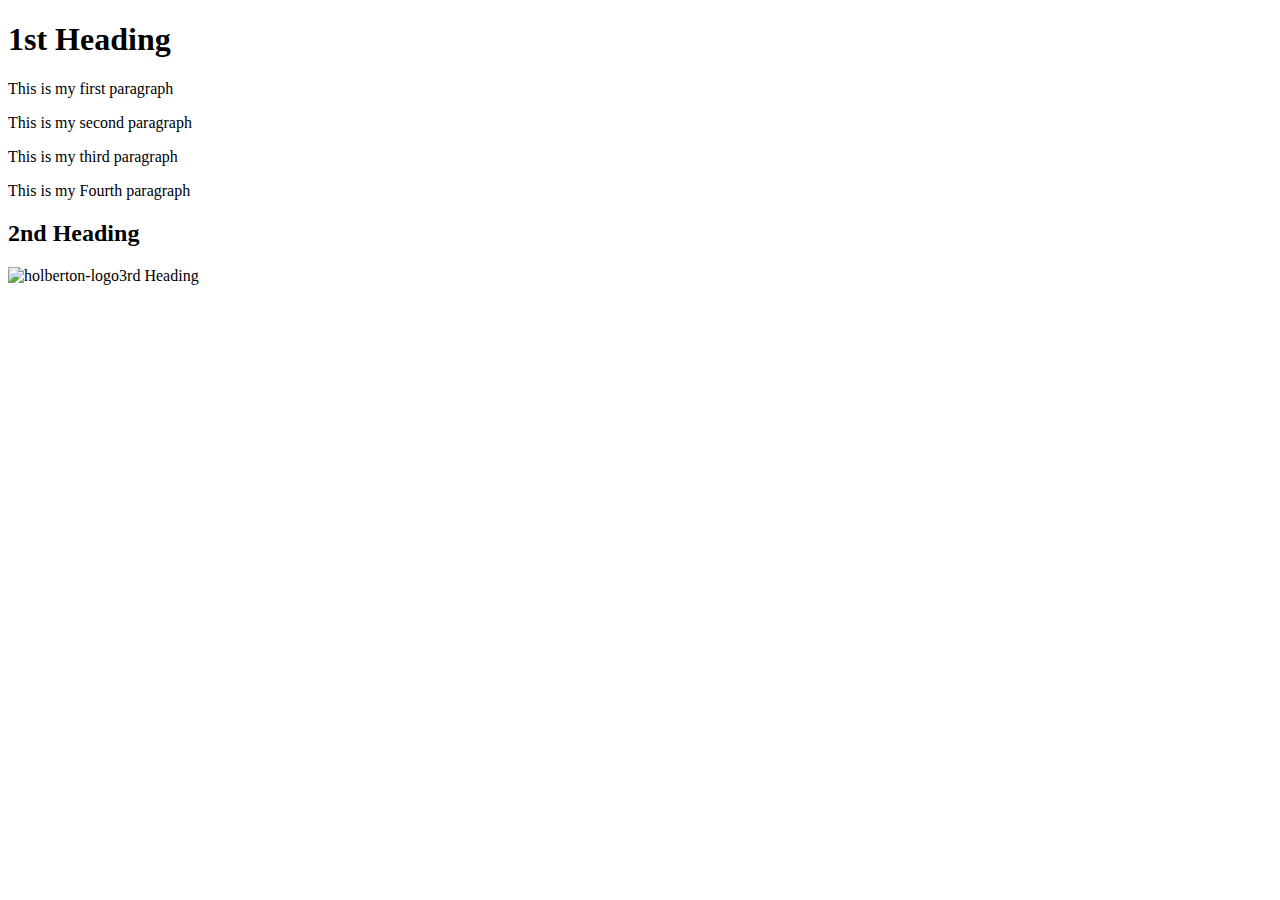
==== html_basic/index.html @ 4a215f1c "HTML, basic" ====
<!DOCTYPE html>
<html>
    <head>
        <title>A cool first webpage</title>
    </head>
    <body>
        <h1>1st Heading</h1>
        <p>This is my first paragraph</p>
        <p>This is my second paragraph</p>
        <p>This is my third paragraph</p>
        <p>This is my Fourth paragraph</p>
        <h2>2nd Heading</h2>
        <img src="https://www.holbertonschool.com/holberton-logo.png" alt="holberton-logo"
        <h3>3rd Heading</h3>
    </body>
</html>
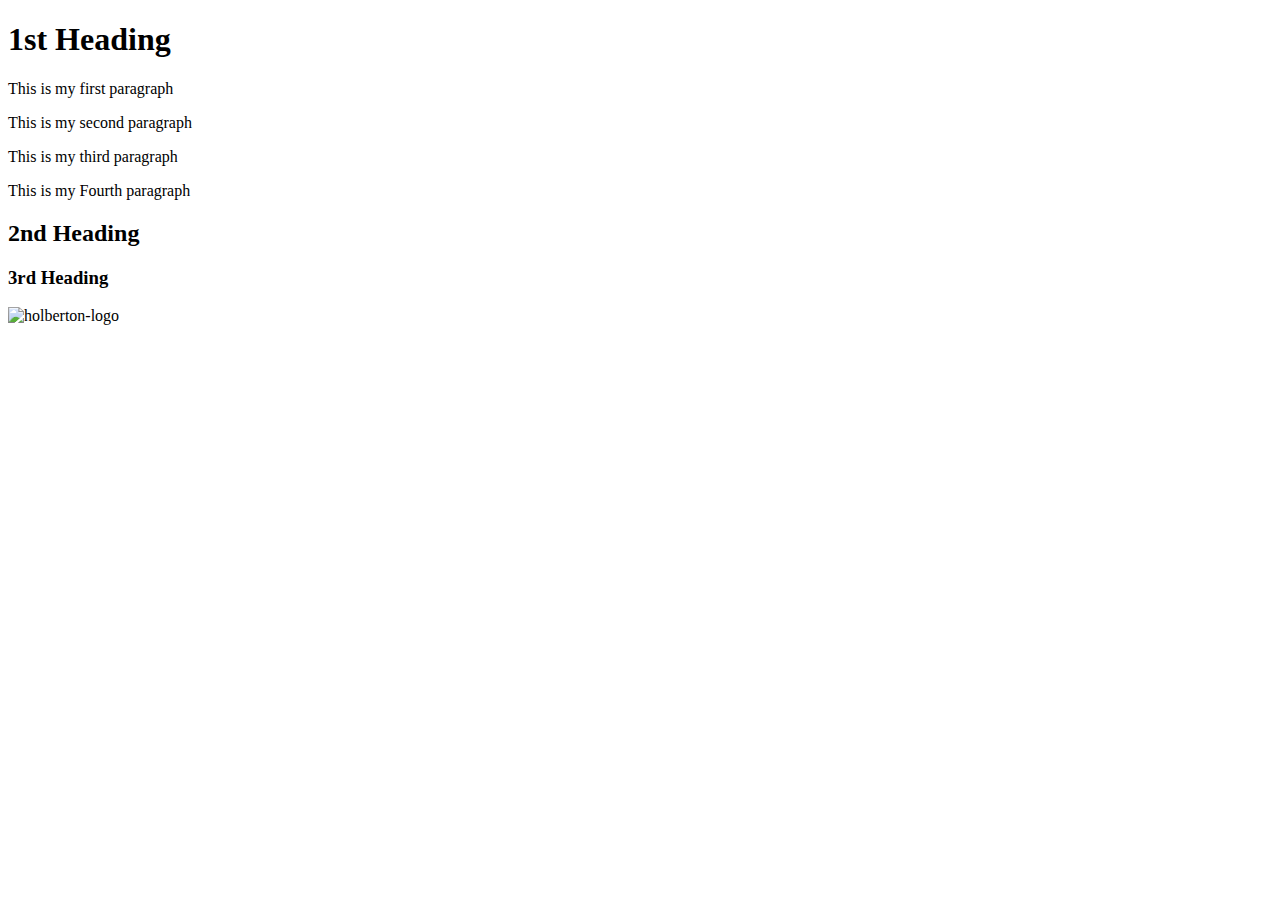
==== commit 743fa8cd: "Modifications" ====
--- a/html_basic/index.html
+++ b/html_basic/index.html
@@ -10,7 +10,7 @@
         <p>This is my third paragraph</p>
         <p>This is my Fourth paragraph</p>
         <h2>2nd Heading</h2>
-        <img src="https://www.holbertonschool.com/holberton-logo.png" alt="holberton-logo"
         <h3>3rd Heading</h3>
+        <img src="https://www.holbertonschool.com/holberton-logo.png" alt="holberton-logo">
     </body>
 </html>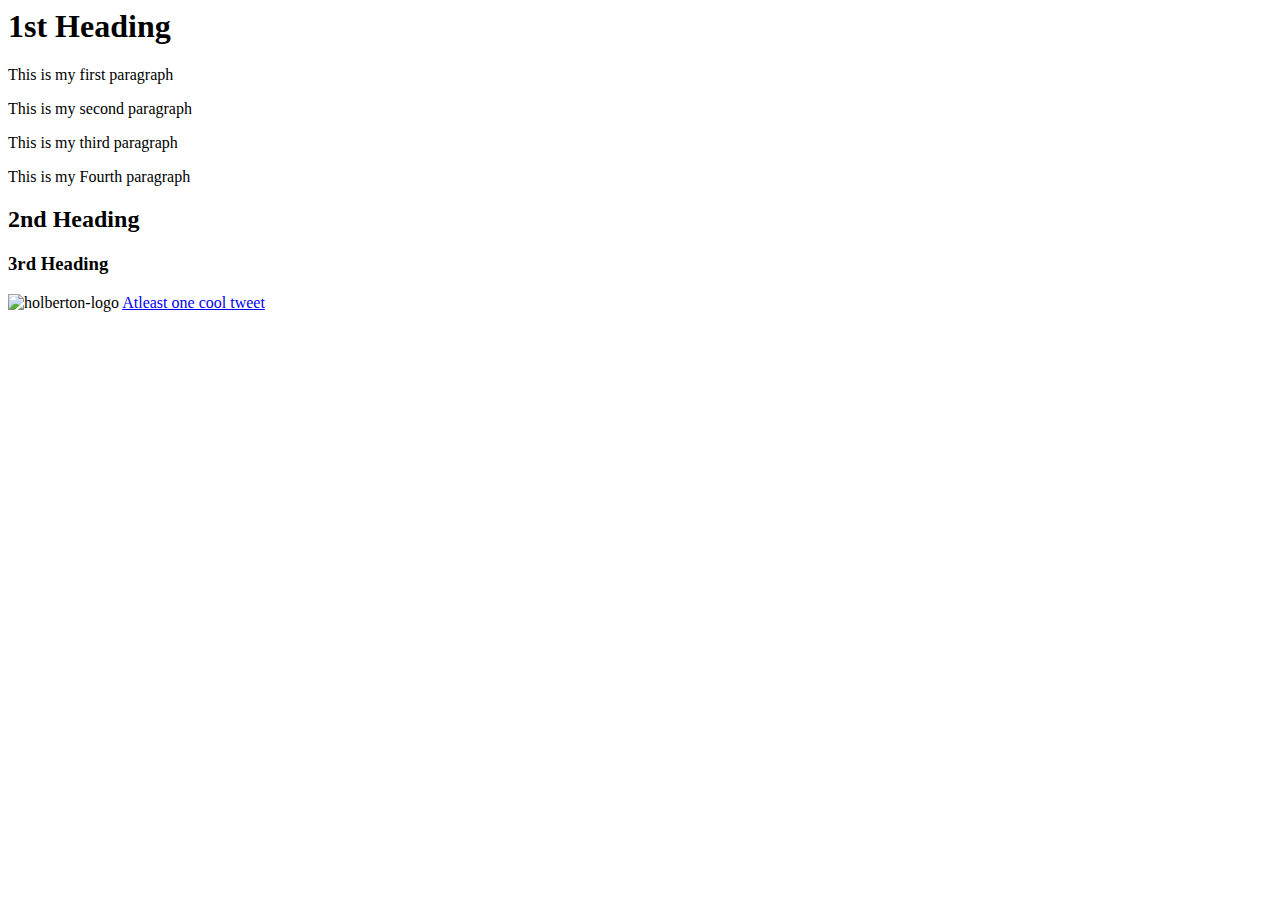
==== commit 1e9f9ca1: "Make a cool other webpage" ====
--- a/html_basic/index.html
+++ b/html_basic/index.html
@@ -1,4 +1,4 @@
-<!DOCTYPE html>
+<!DOCTYPE html
 <html>
     <head>
         <title>A cool first webpage</title>
@@ -12,5 +12,6 @@
         <h2>2nd Heading</h2>
         <h3>3rd Heading</h3>
         <img src="https://www.holbertonschool.com/holberton-logo.png" alt="holberton-logo">
+        <a href="C:\Users\Modaka\Documents\Documents\ALX\Repositories\alx_html_css\html_basic\tweets.html">Atleast one cool tweet</a>
     </body>
 </html>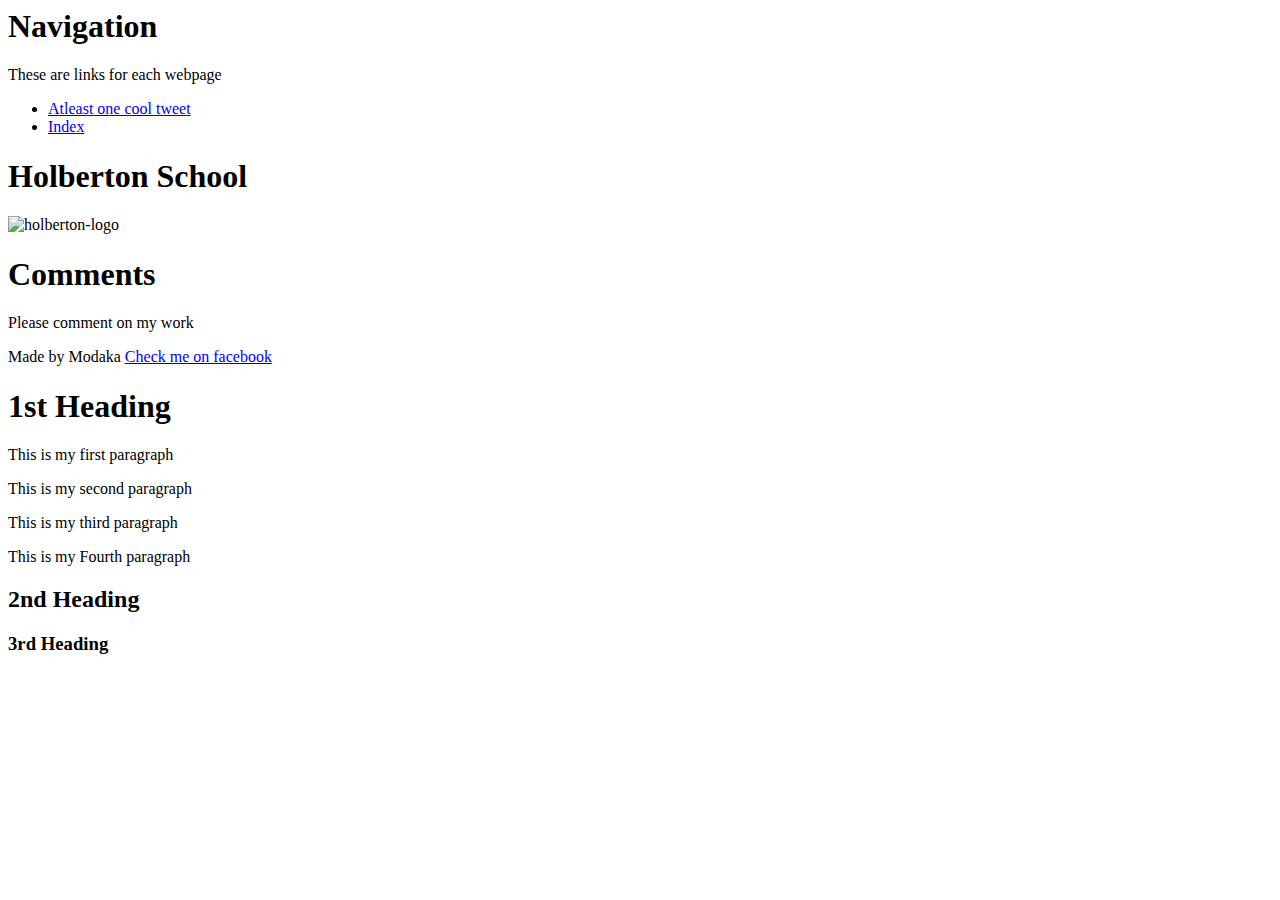
==== commit 051d5875: "Website" ====
--- a/html_basic/index.html
+++ b/html_basic/index.html
@@ -4,6 +4,33 @@
         <title>A cool first webpage</title>
     </head>
     <body>
+        <header>
+            <h1>Navigation</h1>
+            <p>These are links for each webpage</p>
+            <ul>
+                <li><a href="C:\Users\Modaka\Documents\Documents\ALX\Repositories\alx_html_css\html_basic\tweets.html">Atleast one cool tweet</a></li>
+                <li><a href="C:\Users\Modaka\Documents\Documents\ALX\Repositories\alx_html_css\html_basic\index.html">Index</a></li>
+            </ul>
+        </header>
+        <main>
+            <h1></h1>
+            <p></p>
+            <article>
+                <header>
+                    <h1>Holberton School</h1>
+                    <p><img src="https://www.holbertonschool.com/holberton-logo.png" alt="holberton-logo"></p>
+                </header>
+            </article>
+            <aside>
+                <h1>Comments</h1>
+                <p>Please comment on my work</p>
+            </aside>
+        </main>
+        <footer>
+            <p>Made by Modaka
+                <a href="https://www.facebook.com/Mahanyele.M">Check me on facebook</a>
+            </p>
+        </footer>
         <h1>1st Heading</h1>
         <p>This is my first paragraph</p>
         <p>This is my second paragraph</p>
@@ -11,7 +38,5 @@
         <p>This is my Fourth paragraph</p>
         <h2>2nd Heading</h2>
         <h3>3rd Heading</h3>
-        <img src="https://www.holbertonschool.com/holberton-logo.png" alt="holberton-logo">
-        <a href="C:\Users\Modaka\Documents\Documents\ALX\Repositories\alx_html_css\html_basic\tweets.html">Atleast one cool tweet</a>
     </body>
 </html>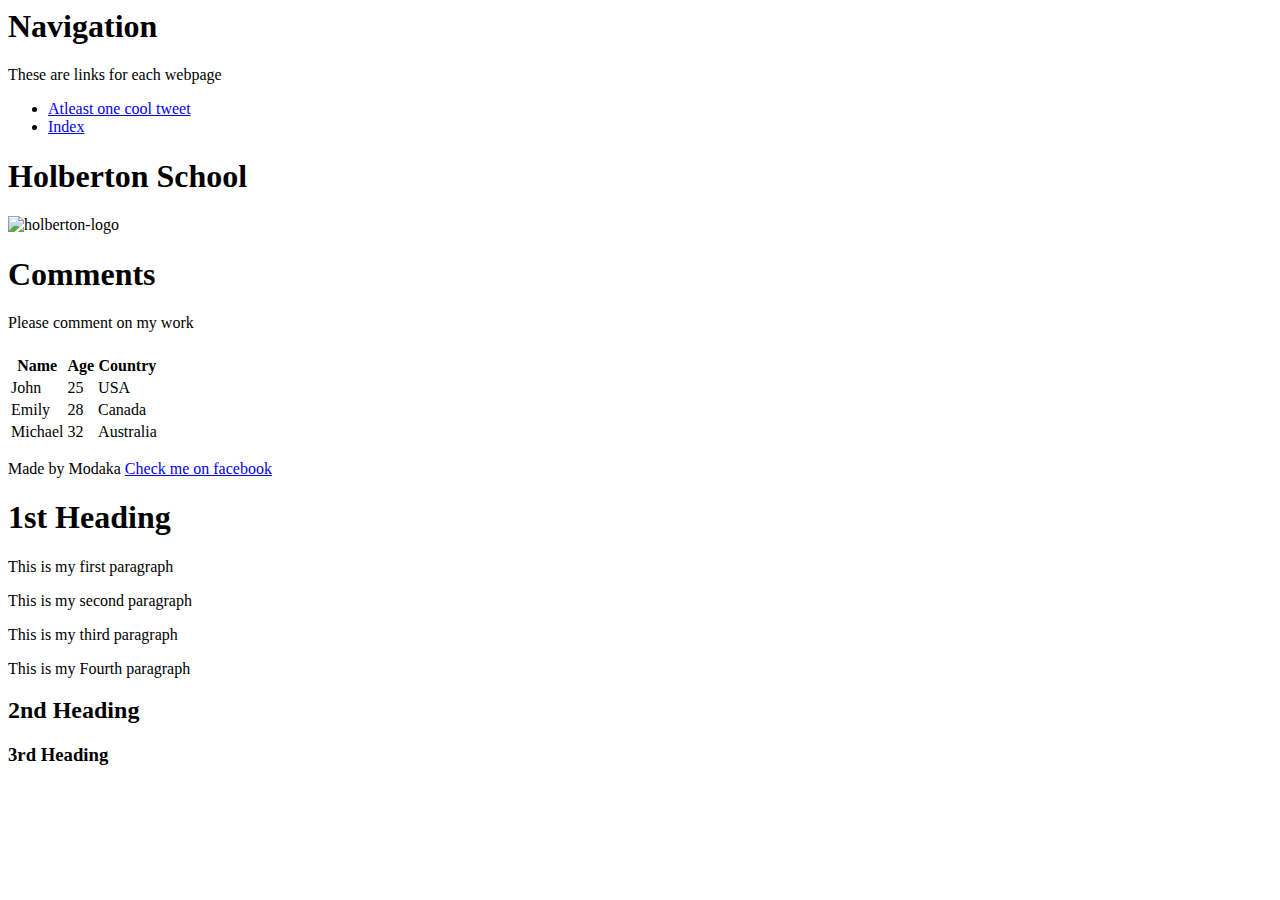
==== commit d94d63c2: "Some level of creativity" ====
--- a/html_basic/index.html
+++ b/html_basic/index.html
@@ -25,6 +25,39 @@
                 <h1>Comments</h1>
                 <p>Please comment on my work</p>
             </aside>
+            <article>
+                <header>
+                    <h1></h1>
+                    <p></p>
+                    <p></p>
+                </header>
+                <p><table>
+                    <thead>
+                        <tr>
+                            <th>Name</th>
+                            <th>Age</th>
+                            <th>Country</th>
+                        </tr>
+                    </thead>
+                    <tbody>
+                        <tr>
+                            <td>John</td>
+                            <td>25</td>
+                            <td>USA</td>
+                        </tr>
+                        <tr>
+                            <td>Emily</td>
+                            <td>28</td>
+                            <td>Canada</td>
+                        </tr>
+                        <tr>
+                            <td>Michael</td>
+                            <td>32</td>
+                            <td>Australia</td>
+                        </tr>
+                    </tbody>
+                </table></p>
+            </article>
         </main>
         <footer>
             <p>Made by Modaka
